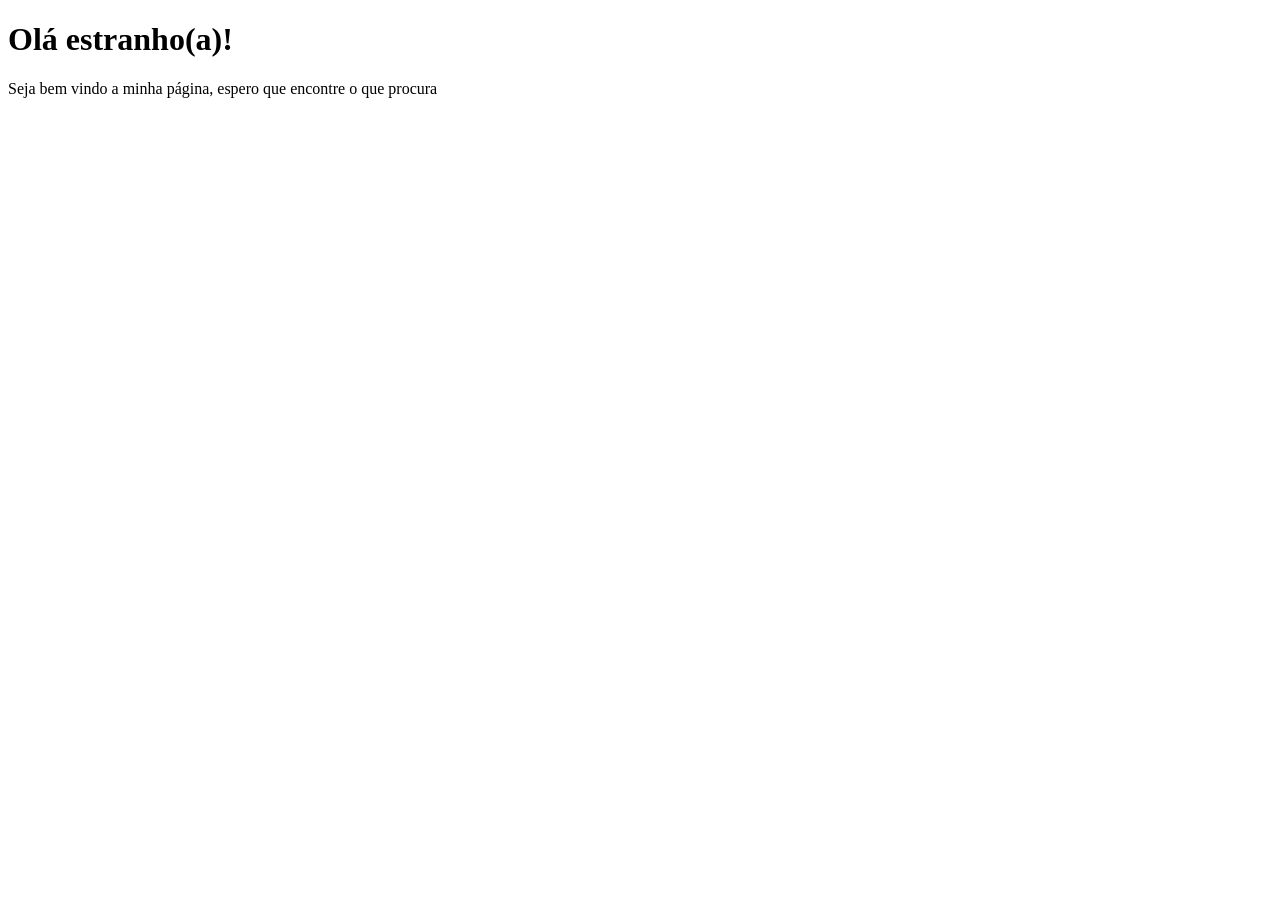
==== docs/index.html @ fc54e401 "Add files via upload" ====
<!DOCTYPE html>
<html lang="pt-br">
<head>
    <meta charset="UTF-8">
    <title>Hellou visitante</title>
</head>
<body>
    <h1>Olá estranho(a)!</h1>

    <p>Seja bem vindo a minha página, espero que encontre o que procura</p>

</body>
</html>
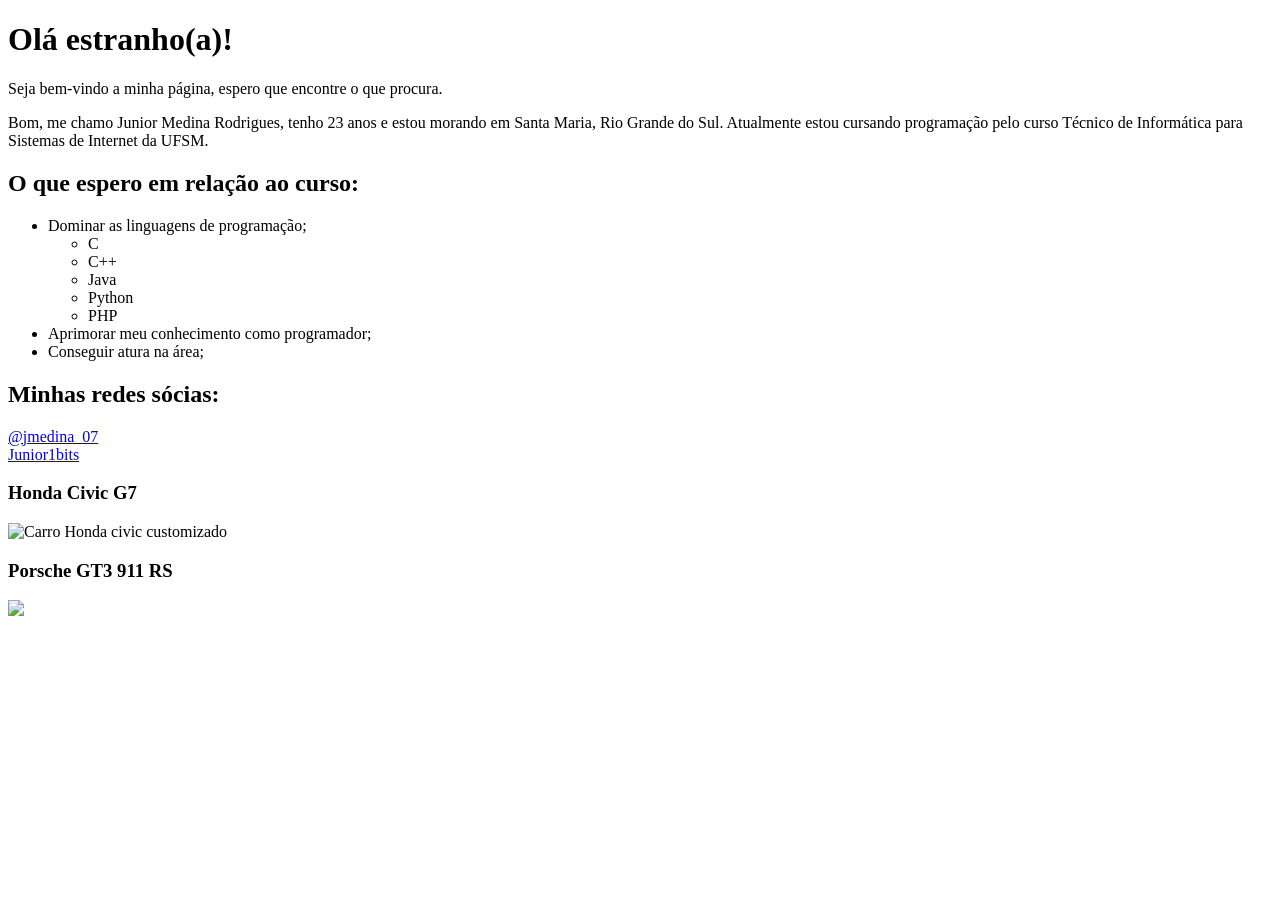
==== commit 404c33f8: "Add files via upload" ====
--- a/docs/index.html
+++ b/docs/index.html
@@ -2,12 +2,52 @@
 <html lang="pt-br">
 <head>
     <meta charset="UTF-8">
-    <title>Hellou visitante</title>
+    <title>Hello visitante</title>
 </head>
 <body>
     <h1>Olá estranho(a)!</h1>
+    <p>Seja bem-vindo a minha página, espero que encontre o que procura.</p>
 
-    <p>Seja bem vindo a minha página, espero que encontre o que procura</p>
+    <p>Bom, me chamo Junior Medina Rodrigues, tenho 23 anos e estou morando em Santa Maria, Rio Grande do Sul. Atualmente estou cursando programação
+        pelo curso Técnico de Informática para Sistemas de Internet da UFSM.</p>
+
+    <h2>O que espero em relação ao curso:</h2>
+        <ul>
+            <li>Dominar as linguagens de programação;
+                <ul>
+                    <li>C</li>
+                    <li>C++</li>
+                    <li>Java</li>
+                    <li>Python</li>
+                    <li>PHP</li>
+                </ul>
+            <li>Aprimorar meu conhecimento como programador;</li>
+            <li>Conseguir atura na área;</li>
+        </ul>
+
+    <h2>Minhas redes sócias:</h2>
+
+<a href="https://instagram.com">@jmedina_07</a></br>
+<a href="https://github.com">Junior1bits</a>
+
+
+    <h3>Honda Civic G7</h3>
+<img
+    src="https://i.pinimg.com/originals/b1/c1/8a/b1c18a899873539cb2f3a28a9c775619.jpg"
+    width="450px"
+    alt="Carro Honda civic customizado"
+>
+
+</br>
+
+    <h3>Porsche GT3 911 RS</h3>
+<a href="https://www.super-hobby.pt/products/Porsche-911-GT3-RS-992.html">
+       <img
+           src="https://www.super-hobby.pt/zdjecia/5/6/6/65244_rd.jpg"
+           width="450px"
+       >
+</a>
+
 
 </body>
 </html>
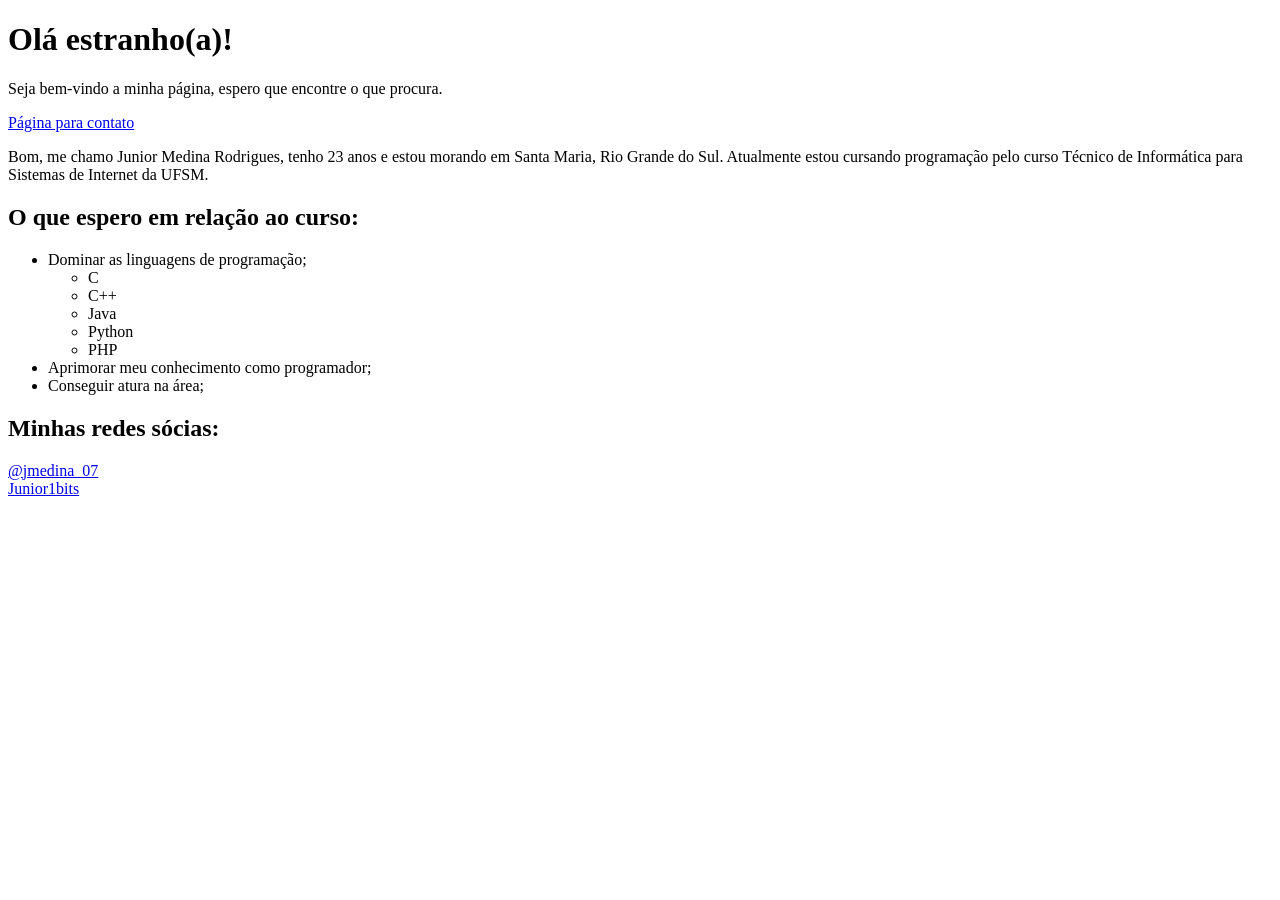
==== commit 5727fa89: "Add files via upload" ====
--- a/docs/index.html
+++ b/docs/index.html
@@ -7,6 +7,9 @@
 <body>
     <h1>Olá estranho(a)!</h1>
     <p>Seja bem-vindo a minha página, espero que encontre o que procura.</p>
+
+    <a href="contatos.html"> Página para contato </a>
+
 
     <p>Bom, me chamo Junior Medina Rodrigues, tenho 23 anos e estou morando em Santa Maria, Rio Grande do Sul. Atualmente estou cursando programação
         pelo curso Técnico de Informática para Sistemas de Internet da UFSM.</p>
@@ -27,26 +30,11 @@
 
     <h2>Minhas redes sócias:</h2>
 
-<a href="https://instagram.com">@jmedina_07</a></br>
+<a href="https://instagram.com">@jmedina_07</a><br/>
 <a href="https://github.com">Junior1bits</a>
 
 
-    <h3>Honda Civic G7</h3>
-<img
-    src="https://i.pinimg.com/originals/b1/c1/8a/b1c18a899873539cb2f3a28a9c775619.jpg"
-    width="450px"
-    alt="Carro Honda civic customizado"
->
-
-</br>
-
-    <h3>Porsche GT3 911 RS</h3>
-<a href="https://www.super-hobby.pt/products/Porsche-911-GT3-RS-992.html">
-       <img
-           src="https://www.super-hobby.pt/zdjecia/5/6/6/65244_rd.jpg"
-           width="450px"
-       >
-</a>
+    <p style= "color: red;">
 
 
 </body>
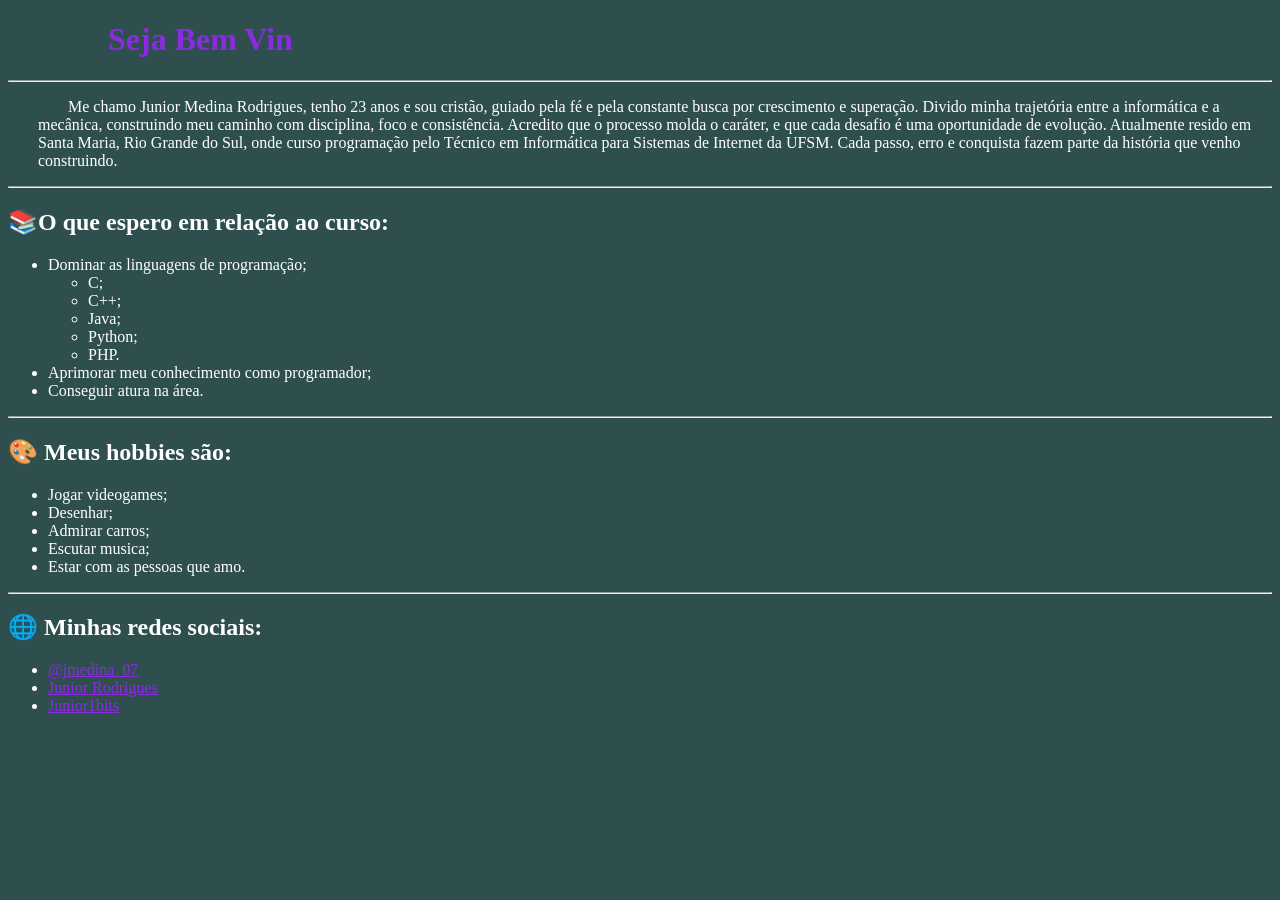
==== commit 53921711: "Add files via upload" ====
--- a/docs/index.html
+++ b/docs/index.html
@@ -2,39 +2,68 @@
 <html lang="pt-br">
 <head>
     <meta charset="UTF-8">
-    <title>Hello visitante</title>
+    <title>Junior Profile</title>
+    <link rel="stylesheet" href="Estilo.css">
+
 </head>
 <body>
-    <h1>Olá estranho(a)!</h1>
-    <p>Seja bem-vindo a minha página, espero que encontre o que procura.</p>
+    <h1 id="fb2"></h1>
+<hr>
 
-    <a href="contatos.html"> Página para contato </a>
+    <p>Me chamo Junior Medina Rodrigues, tenho 23 anos e sou cristão, guiado pela fé e pela constante busca por crescimento e superação.
+        Divido minha trajetória entre a informática e a mecânica, construindo meu caminho com disciplina, foco e consistência. Acredito que o processo molda
+        o caráter, e que cada desafio é uma oportunidade de evolução.
+        Atualmente resido em Santa Maria, Rio Grande do Sul, onde curso programação pelo Técnico em Informática para Sistemas de Internet da UFSM. Cada passo,
+        erro e conquista fazem parte da história que venho construindo.</p>
 
-
-    <p>Bom, me chamo Junior Medina Rodrigues, tenho 23 anos e estou morando em Santa Maria, Rio Grande do Sul. Atualmente estou cursando programação
-        pelo curso Técnico de Informática para Sistemas de Internet da UFSM.</p>
-
-    <h2>O que espero em relação ao curso:</h2>
+<hr>
+    <h2>📚O que espero em relação ao curso:</h2>
         <ul>
             <li>Dominar as linguagens de programação;
                 <ul>
-                    <li>C</li>
-                    <li>C++</li>
-                    <li>Java</li>
-                    <li>Python</li>
-                    <li>PHP</li>
+                    <li>C;</li>
+                    <li>C++;</li>
+                    <li>Java;</li>
+                    <li>Python;</li>
+                    <li>PHP.</li>
                 </ul>
             <li>Aprimorar meu conhecimento como programador;</li>
-            <li>Conseguir atura na área;</li>
+            <li>Conseguir atura na área.</li>
+        </ul>
+<hr>
+    <h2>🎨 Meus hobbies são:</h2>
+        <ul>
+           <li>Jogar videogames;</li>
+           <li>Desenhar;</li>
+           <li>Admirar carros;</li>
+           <li>Escutar musica;</li>
+           <li>Estar com as pessoas que amo.</li>
         </ul>
 
-    <h2>Minhas redes sócias:</h2>
 
-<a href="https://instagram.com">@jmedina_07</a><br/>
-<a href="https://github.com">Junior1bits</a>
+<hr>
+    <h2>🌐 Minhas redes sociais:</h2>
+        <ul>
+            <li> <a href="https://instagram.com">@jmedina_07</a><br/></li>
+            <li> <a href="https://www.linkedin.com/in/junior-rodrigues-8998231b4/">Junior Rodrigues</a><br/></li>
+            <li> <a href="https://github.com">Junior1bits</a></li>
+        </ul>
 
+    <script>
+        const texto = "Seja Bem Vindo!";
+        let i = 0;
 
-    <p style= "color: red;">
+        function escrever() {
+            if (i < texto.length) {
+                document.getElementById("fb2").innerHTML += texto.charAt(i);
+                i++;
+                setTimeout(escrever, 80);
+            }
+        }
+
+        escrever();
+    </script>
+
 
 
 </body>
--- a/docs/Estilo.css
+++ b/docs/Estilo.css
@@ -0,0 +1,96 @@
+a {
+    color:blueviolet;
+}
+
+p {
+    margin-left: 30px;
+    text-indent: 30px;
+}
+
+body {
+    background: darkslategrey;
+    background-image: url(https://wallpapers.com/images/hd/black-and-white-anime-boy-p6y01crggk20wt5f.jpg);
+    color: white;
+}
+
+
+
+
+/*seletor classe*/
+.robin {
+    font-family: fantasy;
+    font-size: 17pt;
+}
+
+/*seletor id*/
+#fb2 {
+    color:blueviolet;
+    margin-left: 100px;
+}
+
+<script>
+ const texto = "Seja Bem Vindo!";
+let i = 0;
+
+function escrever() {
+    if (i < texto.length) {
+document.getElementById("fb2").innerHTML += texto.charAt(i);
+    i++;
+setTimeout(escrever, 80);
+}
+}
+
+escrever();
+</script>
+
+
+
+
+
+
+
+
+
+
+
+
+
+
+
+
+
+
+
+
+
+
+
+
+
+
+
+/*tabela*/
+table {
+    font-family: Arial;
+    text-align: right;
+}
+
+th {
+    background-color: purple;
+    color: white;
+}
+
+tr:nth-child(odd) {
+    background-color: lightgray;
+}
+
+tr:nth-child(even) {
+    background-color: white;
+}
+
+a:hover {
+    background-color: purple;
+    color: white;
+}
+
+
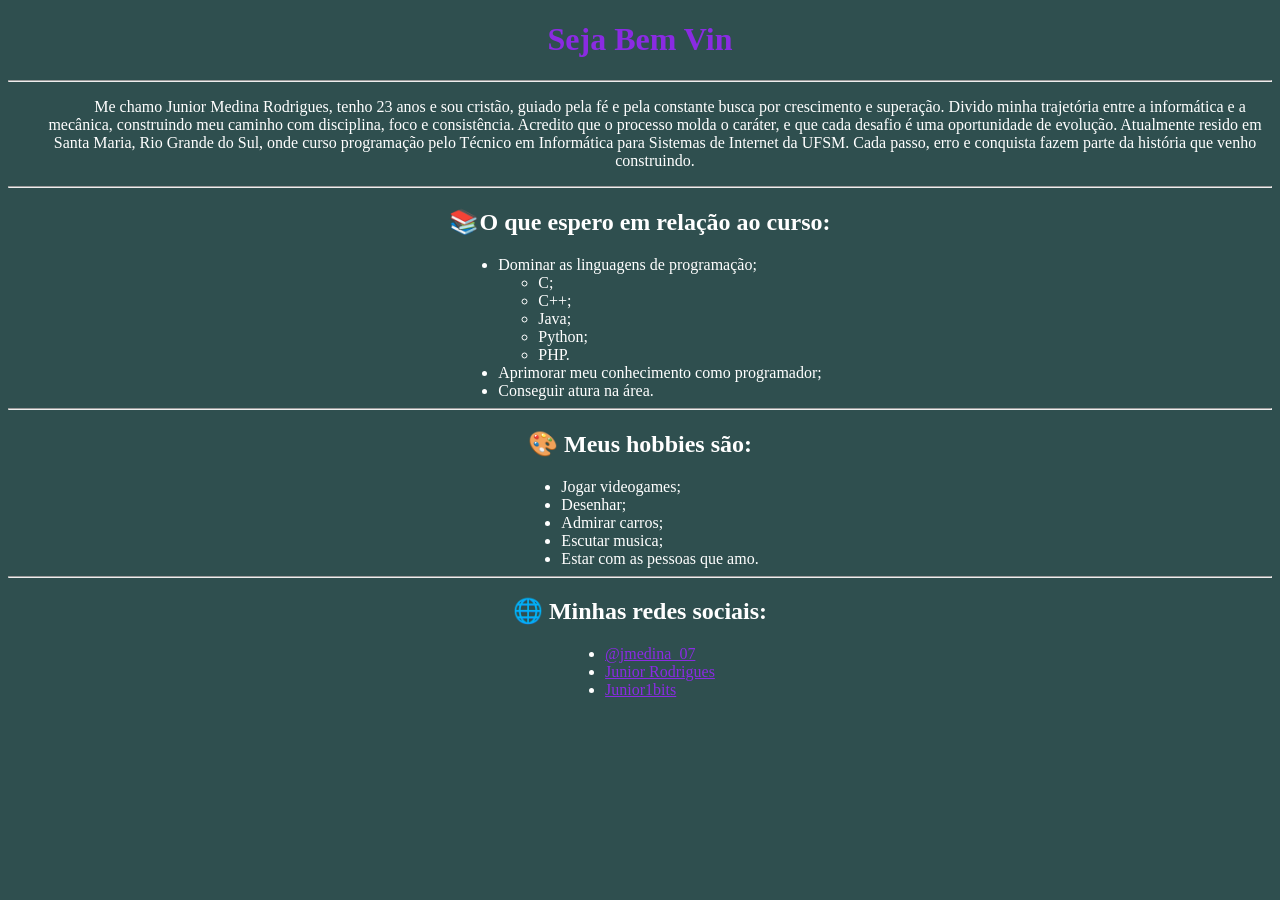
==== commit 6ed0ba07: "Add files via upload" ====
--- a/docs/index.html
+++ b/docs/index.html
@@ -18,7 +18,7 @@
 
 <hr>
     <h2>📚O que espero em relação ao curso:</h2>
-        <ul>
+        <ul class="lista-centralizada">
             <li>Dominar as linguagens de programação;
                 <ul>
                     <li>C;</li>
@@ -32,7 +32,7 @@
         </ul>
 <hr>
     <h2>🎨 Meus hobbies são:</h2>
-        <ul>
+        <ul class="lista-centralizada">
            <li>Jogar videogames;</li>
            <li>Desenhar;</li>
            <li>Admirar carros;</li>
@@ -43,7 +43,7 @@
 
 <hr>
     <h2>🌐 Minhas redes sociais:</h2>
-        <ul>
+        <ul class="lista-centralizada">
             <li> <a href="https://instagram.com">@jmedina_07</a><br/></li>
             <li> <a href="https://www.linkedin.com/in/junior-rodrigues-8998231b4/">Junior Rodrigues</a><br/></li>
             <li> <a href="https://github.com">Junior1bits</a></li>
--- a/docs/Estilo.css
+++ b/docs/Estilo.css
@@ -11,9 +11,16 @@
     background: darkslategrey;
     background-image: url(https://wallpapers.com/images/hd/black-and-white-anime-boy-p6y01crggk20wt5f.jpg);
     color: white;
+    text-align: center;
+    font-size:
+
 }
 
-
+.lista-centralizada{
+    width: fit-content;
+    margin: 0 auto;
+    text-align: left;
+}
 
 
 /*seletor classe*/
@@ -25,9 +32,8 @@
 /*seletor id*/
 #fb2 {
     color:blueviolet;
-    margin-left: 100px;
+    margin-left:;
 }
-
 <script>
  const texto = "Seja Bem Vindo!";
 let i = 0;
@@ -38,10 +44,6 @@
     i++;
 setTimeout(escrever, 80);
 }
-}
-
-escrever();
-</script>
 
 
 
